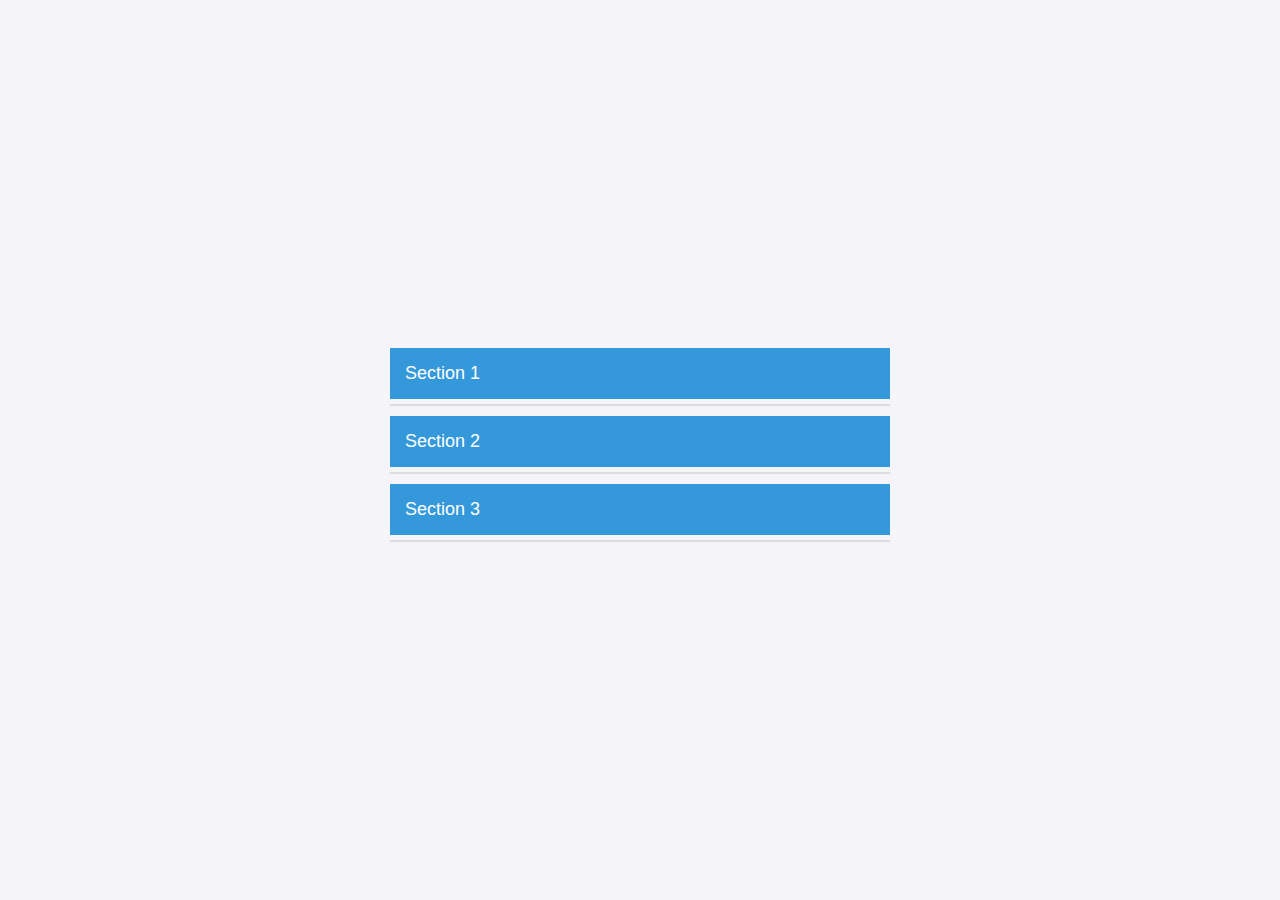
==== Dynamic Accordion/index.html @ 3dfb1e83 "Initial Commit" ====
<!DOCTYPE html>
<html lang="en">
<head>
    <meta charset="UTF-8">
    <meta name="viewport" content="width=device-width, initial-scale=1.0">
    <title>Dynamic Accordion</title>
    <link rel="stylesheet" href="accordion-styles.css">
</head>
<body>
    <div class="accordion-container">
        <div class="accordion-item">
            <button class="accordion-header" onclick="toggleSection('section1')">Section 1</button>
            <div class="accordion-content" id="section1">This is the content of section 1.</div>
        </div>
        <div class="accordion-item">
            <button class="accordion-header" onclick="toggleSection('section2')">Section 2</button>
            <div class="accordion-content" id="section2">This is the content of section 2.</div>
        </div>
        <div class="accordion-item">
            <button class="accordion-header" onclick="toggleSection('section3')">Section 3</button>
            <div class="accordion-content" id="section3">This is the content of section 3.</div>
        </div>
    </div>

    <script src="accordion-scripts.js"></script>
</body>
</html>
---- Dynamic Accordion/accordion-styles.css ----
body {
    font-family: Arial, sans-serif;
    display: flex;
    justify-content: center;
    align-items: center;
    height: 100vh;
    margin: 0;
    background-color: #f4f4f9;
}

.accordion-container {
    width: 90%;
    max-width: 500px;
}

.accordion-header {
    background-color: #3498db;
    color: white;
    cursor: pointer;
    padding: 15px;
    width: 100%;
    border: none;
    outline: none;
    text-align: left;
    font-size: 18px;
    transition: background-color 0.3s ease;
    margin-bottom: 5px;
}

.accordion-header:hover {
    background-color: #2980b9;
}

.accordion-content {
    padding: 0 15px;
    max-height: 0;
    overflow: hidden;
    background-color: #fff;
    transition: max-height 0.5s ease;
    border: 1px solid #ddd;
    margin-bottom: 10px;
}
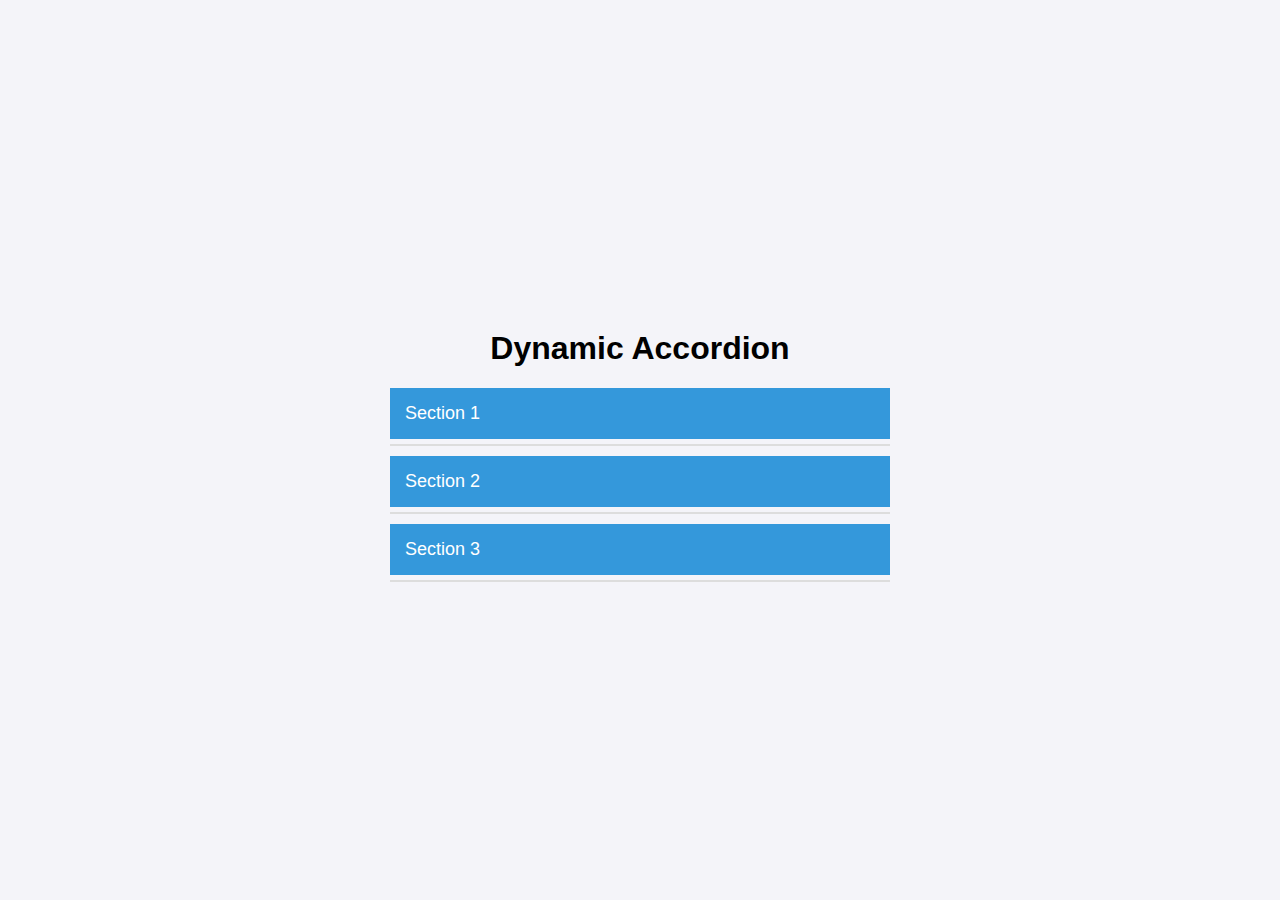
==== commit 30fd21f9: "Changes made to all the projects" ====
--- a/Dynamic Accordion/index.html
+++ b/Dynamic Accordion/index.html
@@ -8,6 +8,7 @@
 </head>
 <body>
     <div class="accordion-container">
+        <h1>Dynamic Accordion</h1>
         <div class="accordion-item">
             <button class="accordion-header" onclick="toggleSection('section1')">Section 1</button>
             <div class="accordion-content" id="section1">This is the content of section 1.</div>
--- a/Dynamic Accordion/accordion-styles.css
+++ b/Dynamic Accordion/accordion-styles.css
@@ -11,8 +11,14 @@
 .accordion-container {
     width: 90%;
     max-width: 500px;
+    display: flex;
+    flex-direction: column;
+    justify-content: space-between;
+    align-items: center;
 }
-
+.accordion-item{
+    width: 100%;
+}
 .accordion-header {
     background-color: #3498db;
     color: white;
